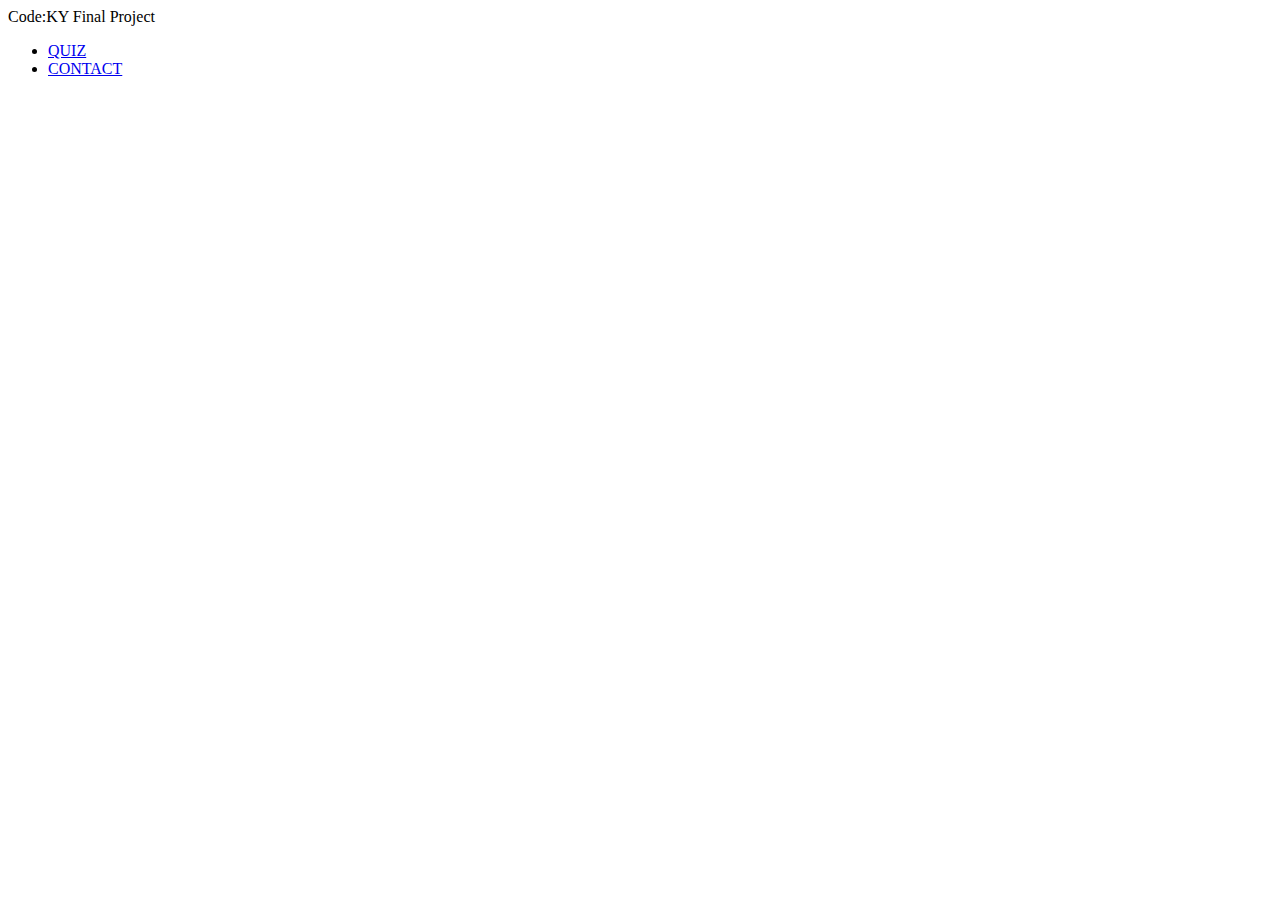
==== index.html @ 01d5e2ec "add header to home page" ====
<!DOCTYPE html>
<html lang="en">
<head>
    <meta charset="UTF-8">
    <meta name="viewport" content="width=device-width, initial-scale=1.0">
    <title>Home </title>
    <link rel="stylesheet" href="style.css">
    <script src="script.js" defer></script>
</head>
<body>
    <section class="header-container">
        <header class="header-content">
            <div class = "game-name">
                <span>Code:KY Final Project</span>
            </div>

            <nav class="main-nav">
                <ul id="navigation">
                    <li>
                        <a href = "QUIZ.html">QUIZ</a>
                    </li>
                    <li>
                        <a href="Contact.html">CONTACT</a>
                    </li>
            </nav>
        </header>
    </section>

</body>
</html>
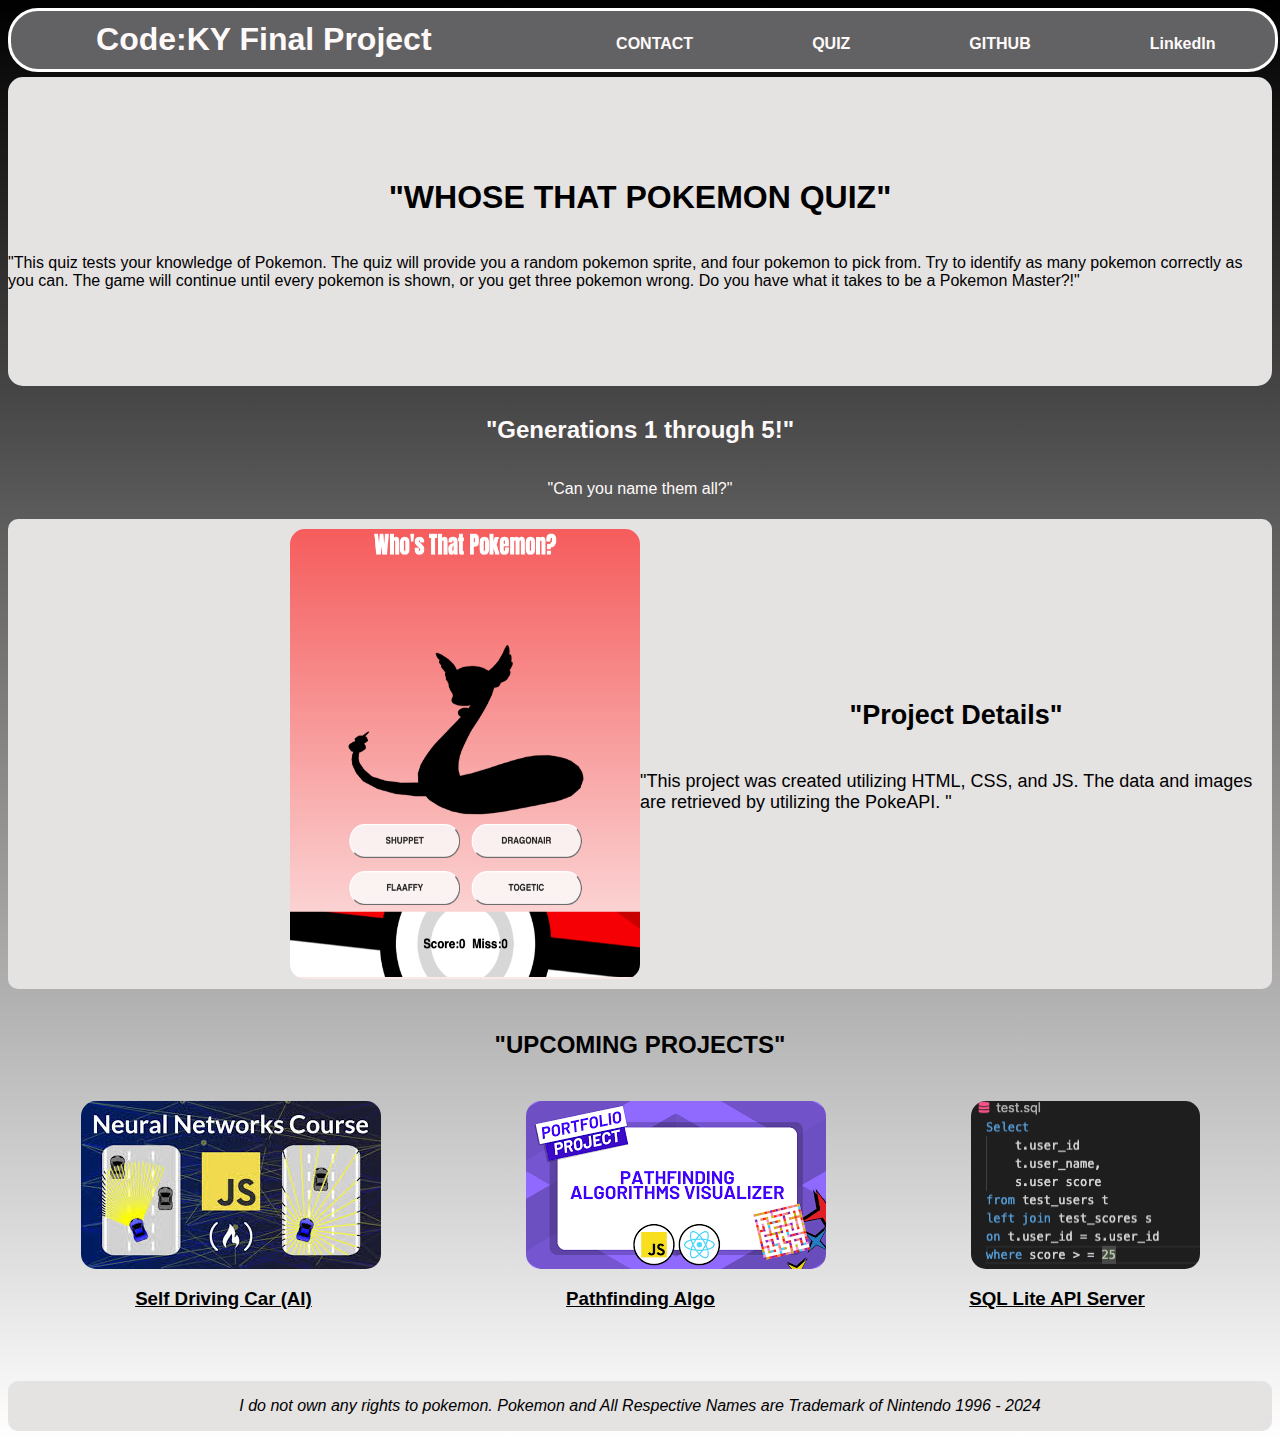
==== commit 235d2d57: "added img of quiz page, updated home page, and added styling to home page" ====
--- a/index.html
+++ b/index.html
@@ -3,28 +3,95 @@
 <head>
     <meta charset="UTF-8">
     <meta name="viewport" content="width=device-width, initial-scale=1.0">
-    <title>Home </title>
-    <link rel="stylesheet" href="style.css">
-    <script src="script.js" defer></script>
+    <link rel="stylesheet" href="h_style.css">
+    <title>web-layout1</title>
 </head>
 <body>
-    <section class="header-container">
-        <header class="header-content">
-            <div class = "game-name">
-                <span>Code:KY Final Project</span>
-            </div>
 
-            <nav class="main-nav">
-                <ul id="navigation">
+    <!-- HEADER SECTION -->
+    <section class = "header-container">
+        <header class = "header-content">
+            <div class = "proj-name">Code:KY Final Project</div>
+
+            <nav class = "header-nav">
+                <ul id = "navigation">
                     <li>
-                        <a href = "QUIZ.html">QUIZ</a>
+                        <a href = "contact.html">CONTACT</a>
                     </li>
                     <li>
-                        <a href="Contact.html">CONTACT</a>
+                        <a href="QUIZ.HTML">QUIZ</a>
                     </li>
+                    <li>
+                        <a href="nav3">GITHUB</a>
+                    </li>
+                    <li>
+                        <a href="linkedin">LinkedIn</a>
+                    </li>
+                </ul>
             </nav>
+        </section>
         </header>
-    </section>
+ 
+        <!-- HERO SECTION -->
+        <section class="hero-container">
+            <div class="hero-content">
+                <h1>
+                    "WHOSE THAT POKEMON QUIZ"
+                </h1>
+                <p>"This quiz tests your knowledge of Pokemon. The quiz will provide you a random pokemon sprite, and four pokemon to pick from. Try to identify as many pokemon correctly as you can. The game will continue until every pokemon is shown, or you get three pokemon wrong. Do you have what it takes to be a Pokemon Master?!"</p>
+            </div>
+        </section>
 
+        <!-- ENGAGING SUBHEADING SECTION -->
+        <section class = "engage-container">
+            <div class = "engage-content">
+                <h2>
+                    "Generations 1 through 5!"
+                </h2>
+                <p>
+                    "Can you name them all?"
+                </p>
+            </div>
+        </section>
+
+        <!-- INTRODUCTION SECTION -->
+        <section class="intro-container">
+            <div class="image-content">
+                <img src= "img/Proj_pic.png" alt="Project Picture" class= "Proj-pic">
+            </div>
+            <div class = "intro-content">
+                <h2>"Project Details"</h2>
+                <p>"This project was created utilizing HTML, CSS, and JS. The data and images are retrieved by utilizing the PokeAPI. "</b></p>
+            </div>
+        </section>
+
+        <!-- Upcoming Projects Section -->
+        <section class = "project-container">
+            <div class="proj-title">
+                <h2>
+                    "UPCOMING PROJECTS"
+                </h2>
+            </div>
+            <div class="proj-content">
+                <img src="img/proj1.jpeg"  alt="Project 1" class="proj1">
+                <img src="img/proj2.png"  alt="Project 2" class="proj2">
+                <img src="img/proj3.png"  alt="Project 3" class= "proj3">
+            </div>
+            <div class= caption-text>
+                <h3>Self Driving Car (AI)</h3>
+                <h3>Pathfinding Algo</h3>
+                <h3>SQL Lite API Server</h3>
+            </div>
+        </section>
+
+        <!-- FOOTER SECTION -->
+        <section class="footer-container">
+            <footer class="footer-content">
+                <p> I do not own any rights to pokemon. Pokemon and All Respective Names are Trademark of Nintendo 1996 - 2024</p>
+            </footer>
+        </section>
+
+
+    <script src = "script.js"></script>
 </body>
 </html>--- a/h_style.css
+++ b/h_style.css
@@ -0,0 +1,186 @@
+body{
+    display: grid;
+    max-height: 100%;
+    grid-template-rows: 1fr 5fr 2fr;
+    font-family: sans-serif;
+    background: linear-gradient(0deg,  #fff 0%, #000000 100%);
+}
+
+
+/**********************************/
+/* ------- HEADER SECTION ------- */
+/**********************************/
+
+.header-container{
+    background-color: rgb(98, 98, 100);
+    width: 100%;
+    border-color: white;
+    border-style: solid;
+    border-radius: 30px;
+
+}
+
+.header-content{
+    display:flex;
+    flex-direction: row;
+    justify-content: space-between;
+    width: 100%;
+    display: grid;
+    grid-template-columns: 40% 60%;
+    color: snow;
+}
+
+.proj-name{
+    display:flex;
+    justify-content: center;
+    align-items: center;
+    font-size: xx-large;
+    font-weight: bold;
+    
+}
+
+/**************************************/
+/* ------- HEADER NAV SECTION ------- */
+/**************************************/
+
+    /* .header-nav {        
+        border-style: solid;
+        border-color: blue; 
+    } */
+
+    #navigation{ 
+        display: flex;
+        padding-top: 7.5px;
+        list-style-type: none;
+        justify-content: space-around;
+        color: snow;
+    }
+
+    #navigation li a{
+        color: snow;
+        text-decoration: none;
+        /* font-family: Arial, Helvetica, sans-serif; */
+        font-weight: bold;
+    }
+
+/**************************************/
+/* ---------- HERO SECTION ---------- */
+/**************************************/
+
+.hero-container{
+    display: grid;
+    grid-template-rows: 1fr;
+    padding: 5px 0px 5px 0px;
+    /* border-style: solid; */
+
+
+}
+
+.hero-content{
+    display: flex;
+    flex-direction: column;
+    justify-content: center;
+    align-items: center;
+    background-color:rgb(229, 226, 226);
+    /* border-style: dashed; */
+    border-radius: 15px;
+
+}
+
+.engage-container{
+    display:grid;
+    grid-template-rows: 1fr;
+    padding: 5px 0px 5px 0px;
+    /* border-style: solid; */
+
+}
+
+.engage-content{
+    display: flex;
+    flex-direction: column;
+    justify-content: center;
+    align-items: center;
+    border-radius: 15px;
+    color: snow;
+}
+
+/**************************************/
+/* ---------- INTRO SECTION ---------- */
+/**************************************/
+
+.intro-container{
+    display:grid;
+    grid-template-columns: 50% 50%;
+
+    
+}
+
+.image-content{
+    display:flex;
+    justify-content: end;
+    padding: 10px 0px 10px 0px;
+    /* border-style: dashed; */
+    background-color:rgb(229, 226, 226);
+    border-radius: 10px 0px 0px 10px;
+
+}
+.Proj-pic{
+    height: 450px;
+    width: 350px;
+    border-radius:15px;
+    
+}
+
+.intro-content{
+    display:flex;
+    flex-direction: column;
+    justify-content: center;
+    align-items: center;
+    /* border-style:solid; */
+    background-color:rgb(229, 226, 226);
+    font-size: large;
+    border-radius: 0px 10px 10px 0px;
+}
+
+/**************************************/
+/* -------- PROJECT SECTION -------- */
+/**************************************/
+
+.project-container{
+    display:grid;
+    grid-template-rows: 1fr 1.5fr 1fr;
+    border-radius: 10px;
+}
+
+.proj-title{
+    display: flex;
+    justify-content: center;
+    align-items: center;
+}
+
+.proj-content{
+    display:flex;
+    justify-content: space-around;
+    /* border-style: solid; */
+}
+
+.proj-content img{
+    border-radius: 15px;
+}
+.caption-text{
+    display:flex;
+    justify-content:space-around;
+    text-decoration: underline;
+}
+
+.footer-container{
+    background-color:rgb(229, 226, 226);
+    border-radius: 10px;
+}
+
+.footer-content{
+    display:flex;
+    justify-content: center;
+    align-items: center;
+    font-style: italic;
+}
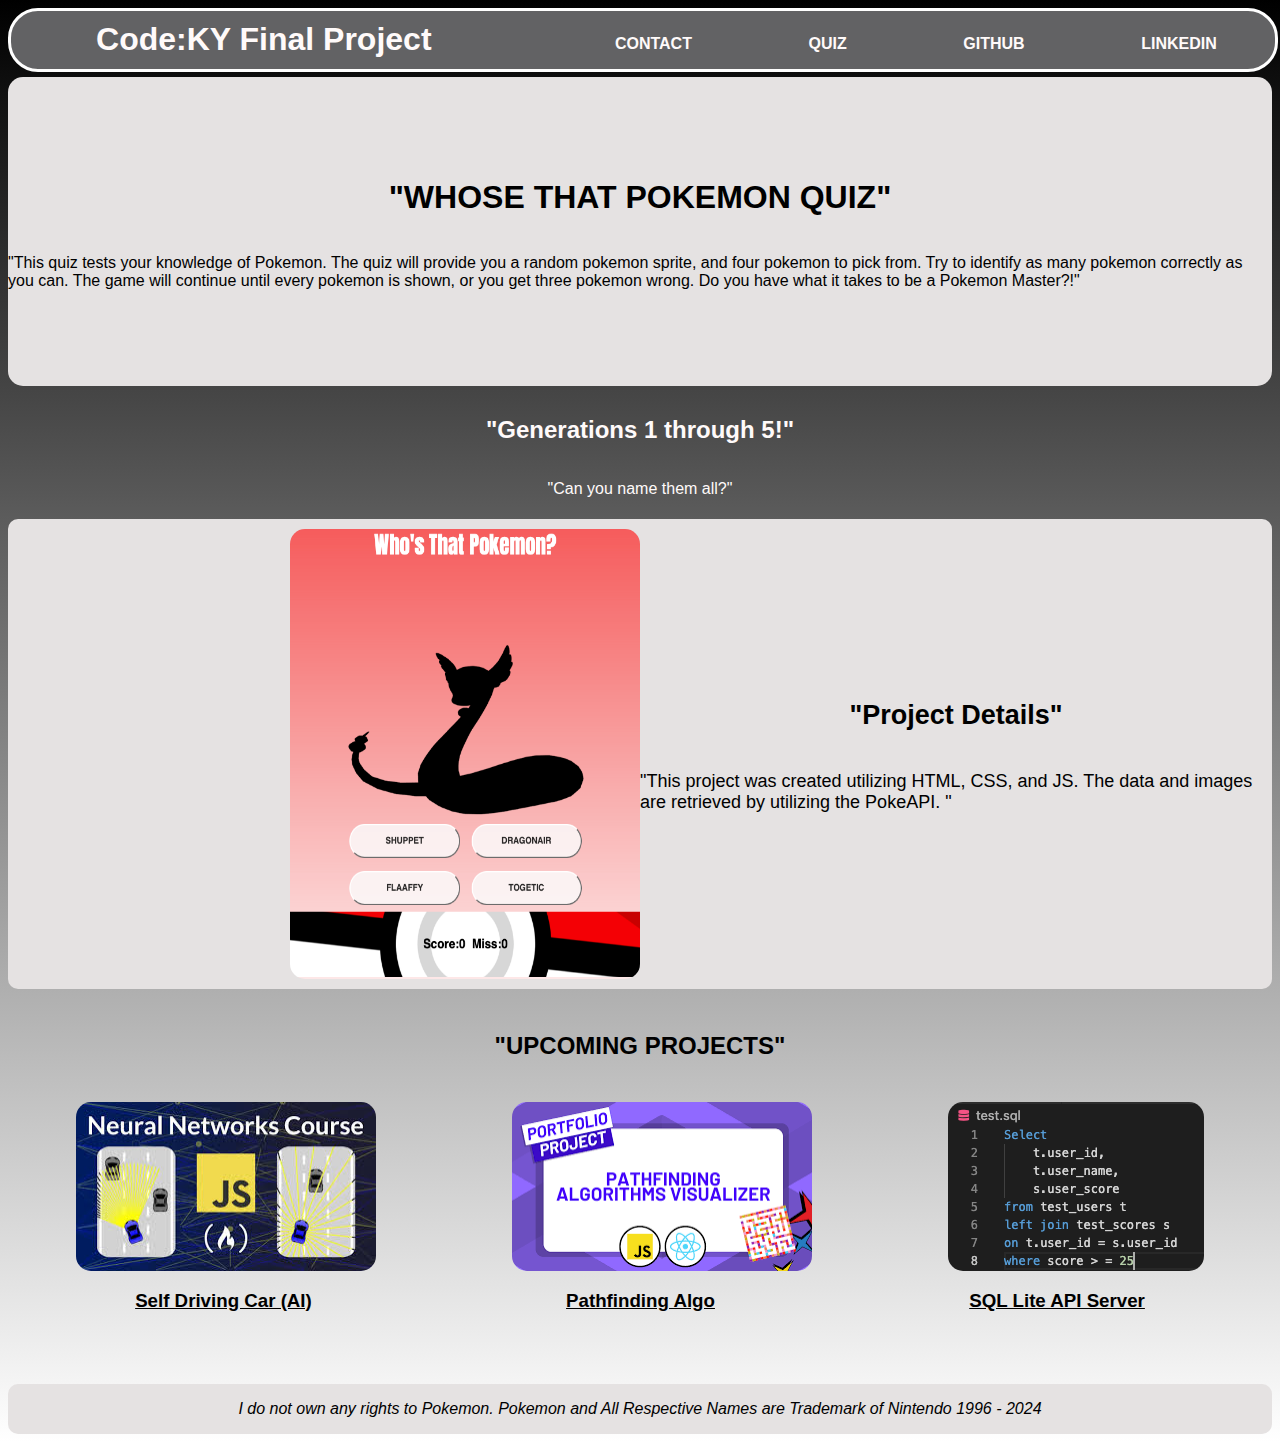
==== commit db427f79: "Updated index, contact page, and corrected proj3 img" ====
--- a/index.html
+++ b/index.html
@@ -22,10 +22,10 @@
                         <a href="QUIZ.HTML">QUIZ</a>
                     </li>
                     <li>
-                        <a href="nav3">GITHUB</a>
+                        <a href="Github">GITHUB</a>
                     </li>
                     <li>
-                        <a href="linkedin">LinkedIn</a>
+                        <a href="linkedin">LINKEDIN</a>
                     </li>
                 </ul>
             </nav>
@@ -87,7 +87,7 @@
         <!-- FOOTER SECTION -->
         <section class="footer-container">
             <footer class="footer-content">
-                <p> I do not own any rights to pokemon. Pokemon and All Respective Names are Trademark of Nintendo 1996 - 2024</p>
+                <p> I do not own any rights to Pokemon. Pokemon and All Respective Names are Trademark of Nintendo 1996 - 2024</p>
             </footer>
         </section>
 
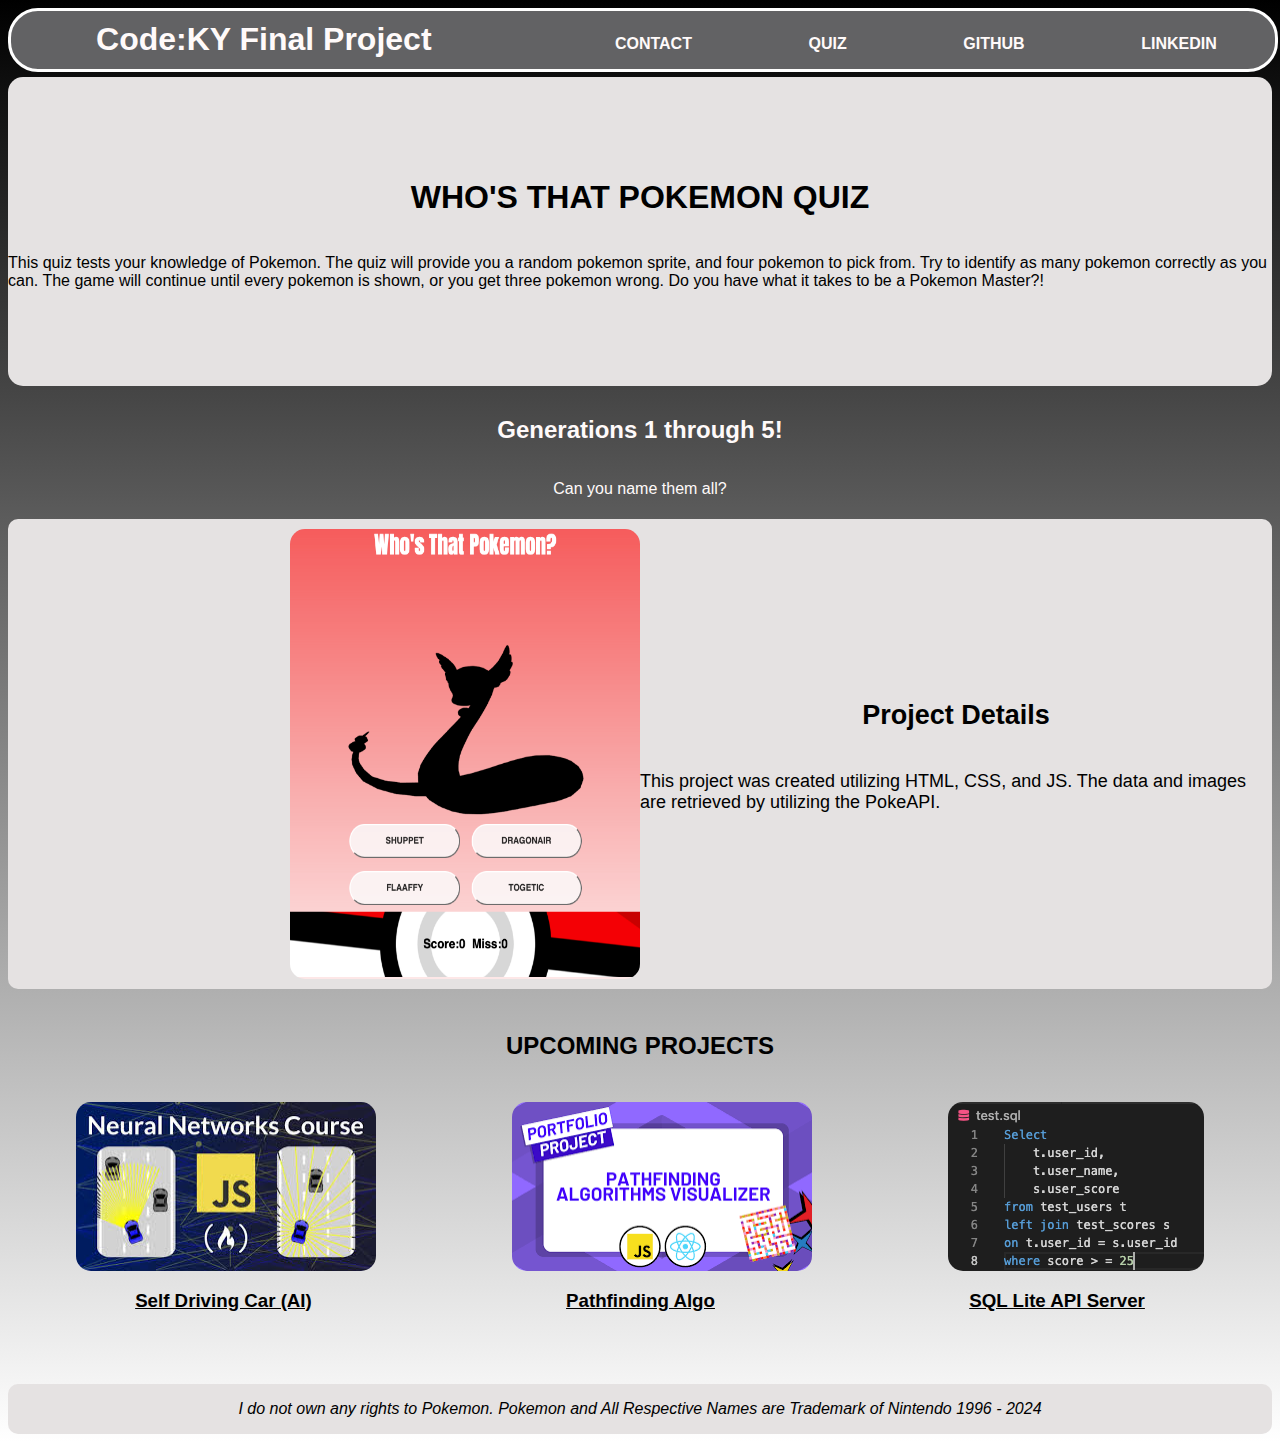
==== commit b383f133: "fixed some bugs on home and quiz pages, removed quotes from headers" ====
--- a/index.html
+++ b/index.html
@@ -22,10 +22,10 @@
                         <a href="QUIZ.HTML">QUIZ</a>
                     </li>
                     <li>
-                        <a href="Github">GITHUB</a>
+                        <a href="https://github.com/AlbertBlair">GITHUB</a>
                     </li>
                     <li>
-                        <a href="linkedin">LINKEDIN</a>
+                        <a href="https://www.linkedin.com">LINKEDIN</a>
                     </li>
                 </ul>
             </nav>
@@ -36,9 +36,9 @@
         <section class="hero-container">
             <div class="hero-content">
                 <h1>
-                    "WHOSE THAT POKEMON QUIZ"
+                    WHO'S THAT POKEMON QUIZ
                 </h1>
-                <p>"This quiz tests your knowledge of Pokemon. The quiz will provide you a random pokemon sprite, and four pokemon to pick from. Try to identify as many pokemon correctly as you can. The game will continue until every pokemon is shown, or you get three pokemon wrong. Do you have what it takes to be a Pokemon Master?!"</p>
+                <p>This quiz tests your knowledge of Pokemon. The quiz will provide you a random pokemon sprite, and four pokemon to pick from. Try to identify as many pokemon correctly as you can. The game will continue until every pokemon is shown, or you get three pokemon wrong. Do you have what it takes to be a Pokemon Master?!</p>
             </div>
         </section>
 
@@ -46,10 +46,10 @@
         <section class = "engage-container">
             <div class = "engage-content">
                 <h2>
-                    "Generations 1 through 5!"
+                    Generations 1 through 5!
                 </h2>
                 <p>
-                    "Can you name them all?"
+                    Can you name them all?
                 </p>
             </div>
         </section>
@@ -60,8 +60,8 @@
                 <img src= "img/Proj_pic.png" alt="Project Picture" class= "Proj-pic">
             </div>
             <div class = "intro-content">
-                <h2>"Project Details"</h2>
-                <p>"This project was created utilizing HTML, CSS, and JS. The data and images are retrieved by utilizing the PokeAPI. "</b></p>
+                <h2>Project Details</h2>
+                <p>This project was created utilizing HTML, CSS, and JS. The data and images are retrieved by utilizing the PokeAPI. </b></p>
             </div>
         </section>
 
@@ -69,7 +69,7 @@
         <section class = "project-container">
             <div class="proj-title">
                 <h2>
-                    "UPCOMING PROJECTS"
+                    UPCOMING PROJECTS
                 </h2>
             </div>
             <div class="proj-content">
@@ -92,6 +92,5 @@
         </section>
 
 
-    <script src = "script.js"></script>
 </body>
 </html>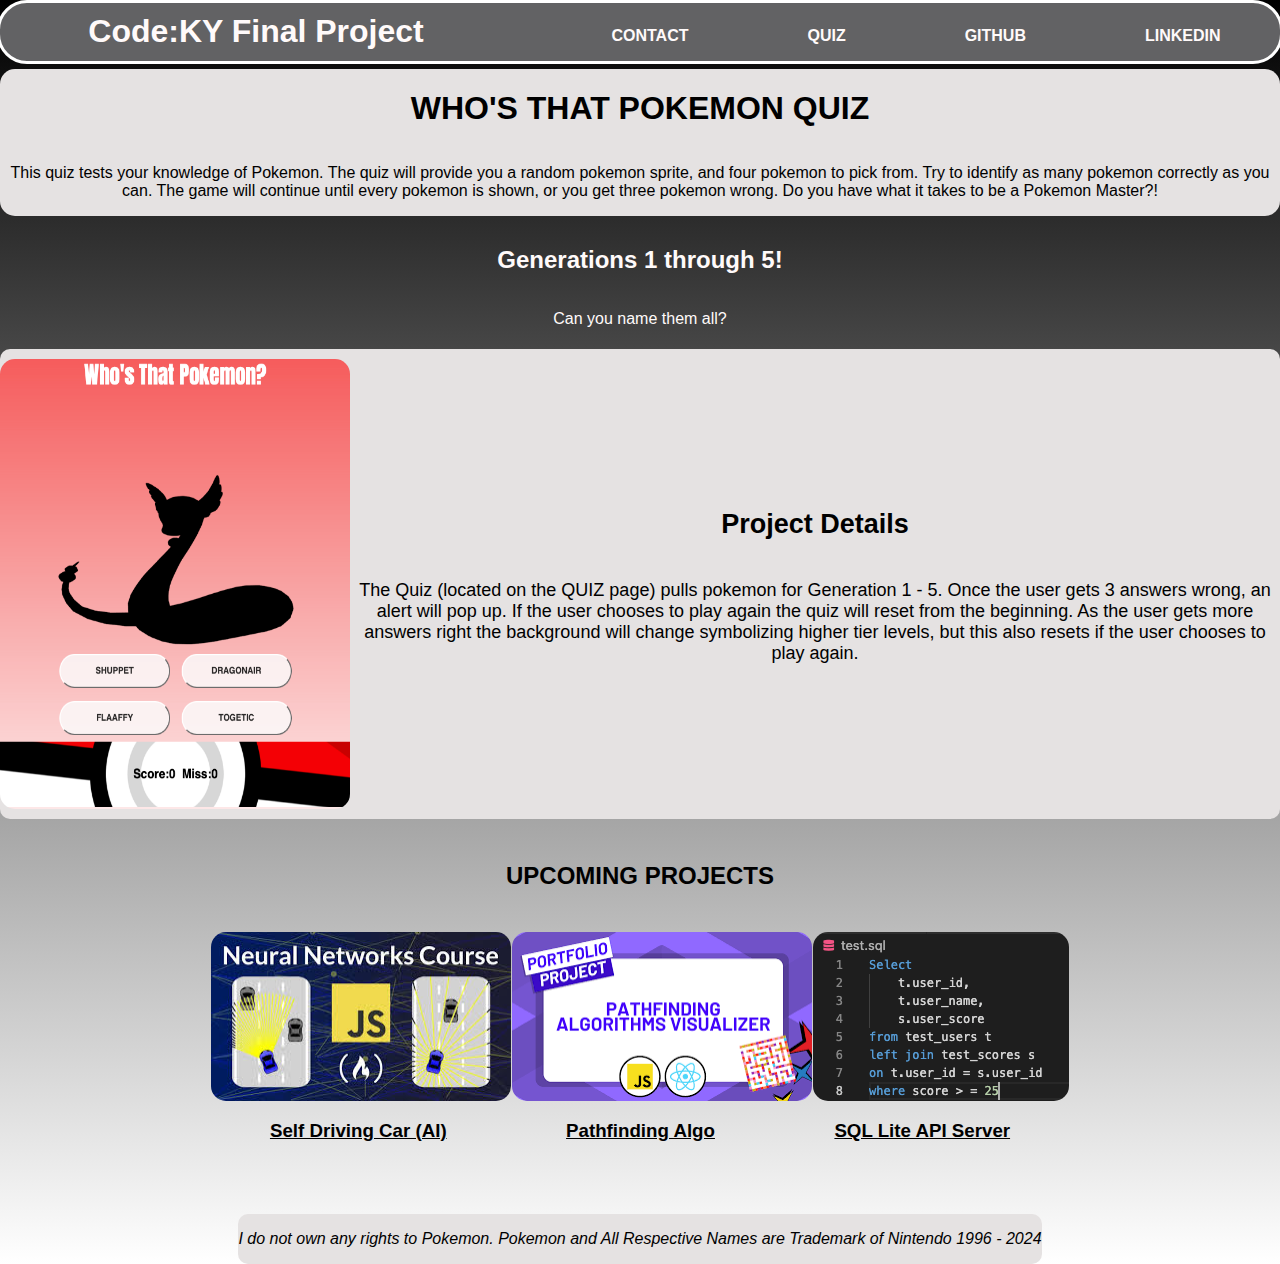
==== commit 3d6015be: "updated project details to explain how quiz works" ====
--- a/index.html
+++ b/index.html
@@ -61,7 +61,7 @@
             </div>
             <div class = "intro-content">
                 <h2>Project Details</h2>
-                <p>This project was created utilizing HTML, CSS, and JS. The data and images are retrieved by utilizing the PokeAPI. </b></p>
+                <p>The Quiz (located on the QUIZ page) pulls pokemon for Generation 1 - 5. Once the user gets 3 answers wrong, an alert will pop up. If the user chooses to play again the quiz will reset from the beginning. As the user gets more answers right the background will change symbolizing higher tier levels, but this also resets if the user chooses to play again. </b></p>
             </div>
         </section>
 
--- a/h_style.css
+++ b/h_style.css
@@ -1,3 +1,6 @@
+
+@media screen and (min-width: 900px){
+
 body{
     display: grid;
     max-height: 100%;
@@ -184,3 +187,249 @@
     align-items: center;
     font-style: italic;
 }
+}
+
+
+/*********************************************/
+/* FOR SCREENS THAT ARE SMALLER THAN  900px */
+/********************************************/
+
+body{
+    display:flex;
+    align-items: center;
+    justify-content: center;
+    text-align: center;
+    flex-direction: column;
+    min-height: 100vh;
+    margin: 0;
+    font-family: sans-serif;
+    background: linear-gradient(0deg,  #fff 0%, #000000 100%);
+    
+}
+
+
+/**********************************/
+/* ------- HEADER SECTION ------- */
+/**********************************/
+
+.header-container{
+    background-color: rgb(98, 98, 100);
+    width: 100%;
+    border-color: white;
+    border-style: solid;
+    border-radius: 30px;
+
+}
+
+.header-content{
+    display:flex;
+    flex-direction: row;
+    justify-content: space-between;
+    width: 100%;
+    display: grid;
+    grid-template-columns: 40% 60%;
+    color: snow;
+}
+
+.proj-name{
+    display:flex;
+    justify-content: center;
+    align-items: center;
+    font-size: xx-large;
+    font-weight: bold;
+    
+}
+
+/**************************************/
+/* ------- HEADER NAV SECTION ------- */
+/**************************************/
+
+
+    
+    #navigation{ 
+        display: flex;
+        padding-top: 7.5px;
+        list-style-type: none;
+        justify-content: space-around;
+        color: snow;
+    }
+
+    #navigation li a{
+        display: flex;
+        flex: flex-wrap;
+        color: snow;
+        text-decoration: none;
+        /* font-family: Arial, Helvetica, sans-serif; */
+        font-weight: bold;
+    }
+
+    /* #header-nav {        
+        display: flex;
+        flex-direction: column; 
+    } */
+
+
+/**************************************/
+/* ---------- HERO SECTION ---------- */
+/**************************************/
+
+.hero-container{
+    display: grid;
+    grid-template-rows: 1fr;
+    padding: 5px 0px 5px 0px;
+    /* border-style: solid; */
+
+
+}
+
+.hero-content{
+    display: flex;
+    flex-direction: column;
+    justify-content: center;
+    align-items: center;
+    background-color:rgb(229, 226, 226);
+    /* border-style: dashed; */
+    border-radius: 15px;
+
+}
+
+.engage-container{
+    display:grid;
+    grid-template-rows: 1fr;
+    padding: 5px 0px 5px 0px;
+    /* border-style: solid; */
+
+}
+
+.engage-content{
+    display: flex;
+    flex-direction: column;
+    justify-content: center;
+    align-items: center;
+    border-radius: 15px;
+    color: snow;
+}
+
+/**************************************/
+/* ---------- INTRO SECTION ---------- */
+/**************************************/
+
+.intro-container{
+    /* display:grid;
+    grid-template-columns: 50% 50%; */
+    display: flex;
+
+
+    
+}
+
+.image-content{
+    /* display:flex;
+    justify-content: end; */
+    padding: 10px 0px 10px 0px;
+    /* border-style: dashed; */
+    background-color:rgb(229, 226, 226);
+    border-radius: 10px 0px 0px 10px;
+
+}
+.Proj-pic{
+    height: 450px;
+    width: 350px;
+    border-radius:15px;
+    
+}
+
+.intro-content{
+    /* display:flex;
+    flex-direction: column;
+    justify-content: center;
+    align-items: center; */
+    /* border-style:solid; */
+    background-color:rgb(229, 226, 226);
+    font-size: large;
+    border-radius: 0px 10px 10px 0px;
+}
+
+/**************************************/
+/* -------- PROJECT SECTION -------- */
+/**************************************/
+
+/*.project-container{
+    display:grid;
+    grid-template-rows: 1fr 1.5fr 1fr;
+    border-radius: 10px;
+}
+
+.proj-title{
+    display: flex;
+    justify-content: center;
+    align-items: center;
+}
+
+.proj-content{
+    display:flex;
+    justify-content: space-around;
+}
+
+.proj-content img{
+    border-radius: 15px;
+}
+.caption-text{
+    display:flex;
+    justify-content:space-around;
+    text-decoration: underline;
+}*/
+
+
+
+.footer-container{
+    background-color:rgb(229, 226, 226);
+    border-radius: 10px;
+}
+
+.footer-content{
+    display:flex;
+    justify-content: center;
+    align-items: center;
+    font-style: italic;
+}
+
+
+/*******************************************/
+/* remove image-content if less than 480px */
+/*******************************************/
+@media screen and (max-width: 480px){
+    .image-content{
+        display: none;
+    }
+    
+    }
+
+
+    @media screen and (max-width: 600px){
+
+        #navigation{ 
+            display: flex;
+            padding-top: 7.5px;
+            list-style-type: none;
+            /* justify-content: space-around; */
+            flex-direction: column;
+            align-items: center ;
+            color: snow;
+        }
+    
+        #navigation li a{
+             /* display: flex;
+            flex: flex-wrap;  */
+            color: snow;
+            text-decoration: none;
+            /* font-family: Arial, Helvetica, sans-serif; */
+            font-weight: bold;
+        }
+    
+        /* #header-nav {        
+            display: flex;
+            flex-direction: column; 
+        } */
+        
+        }